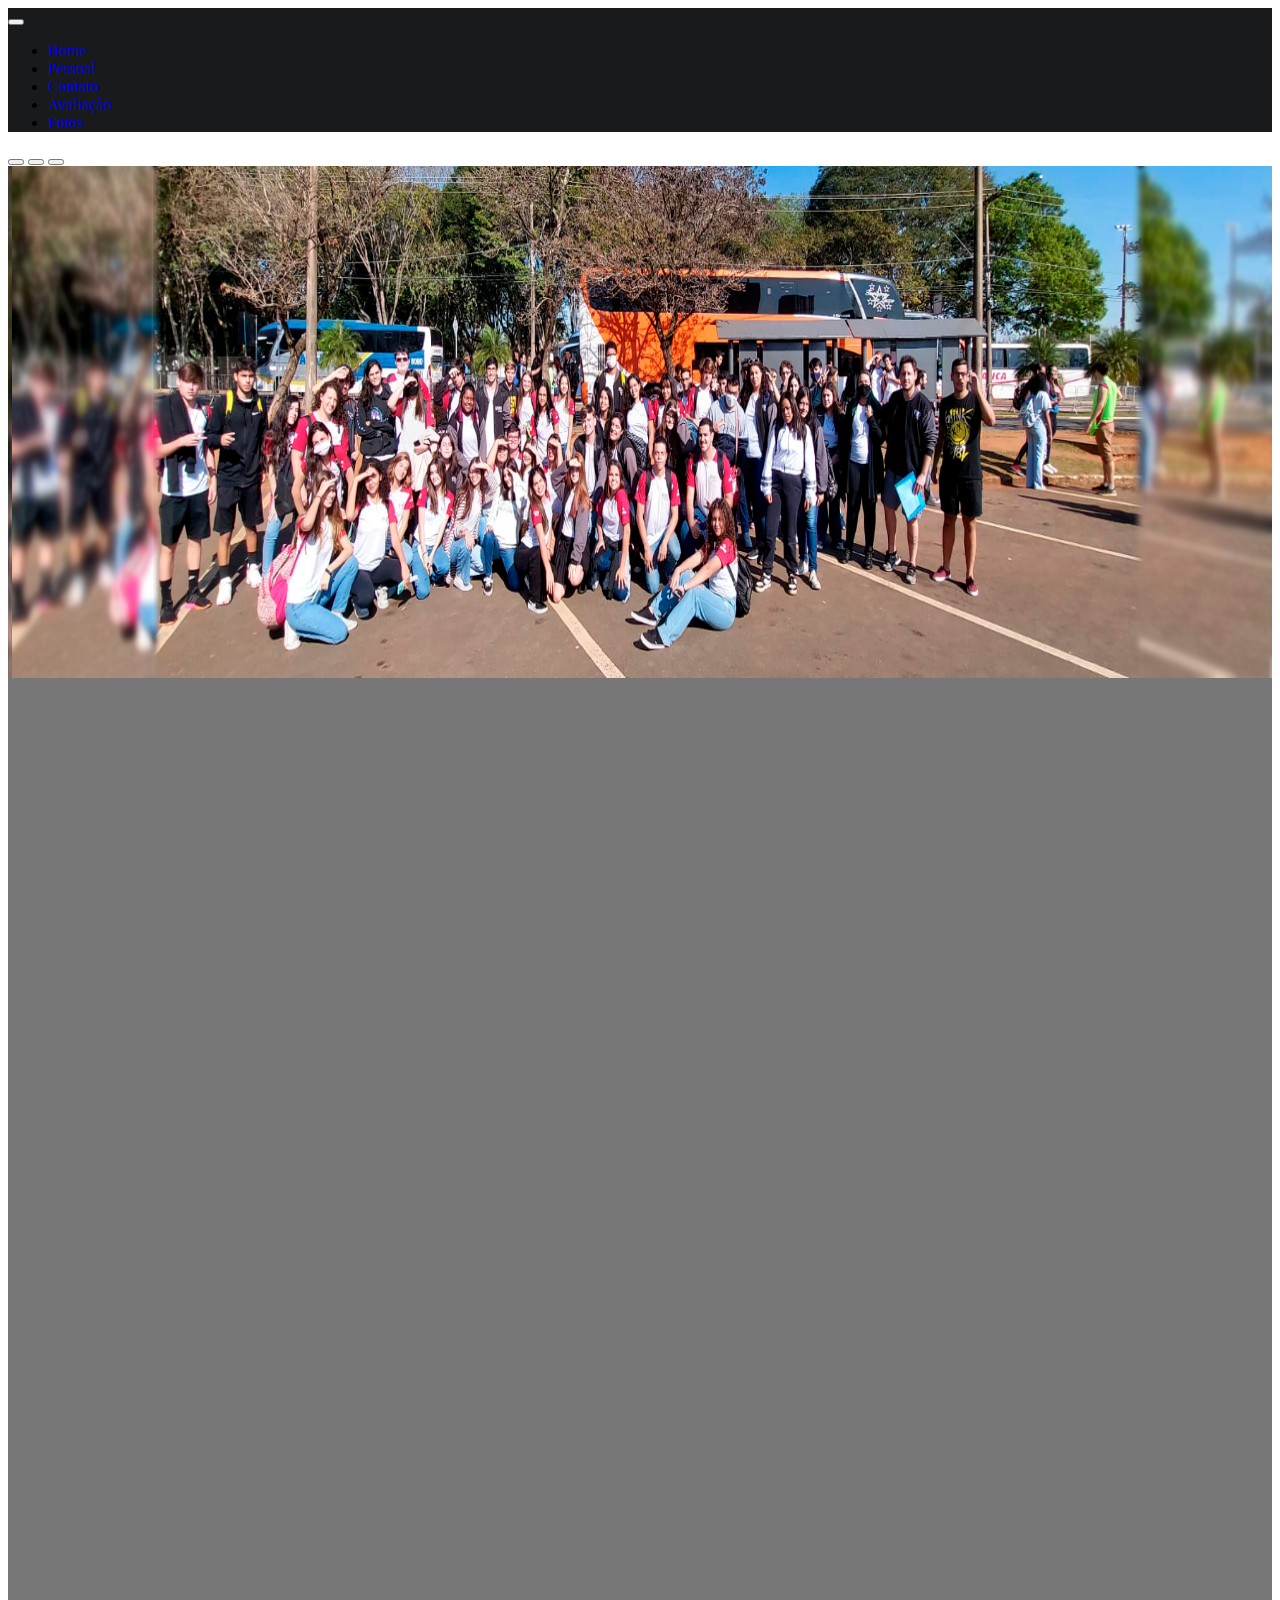
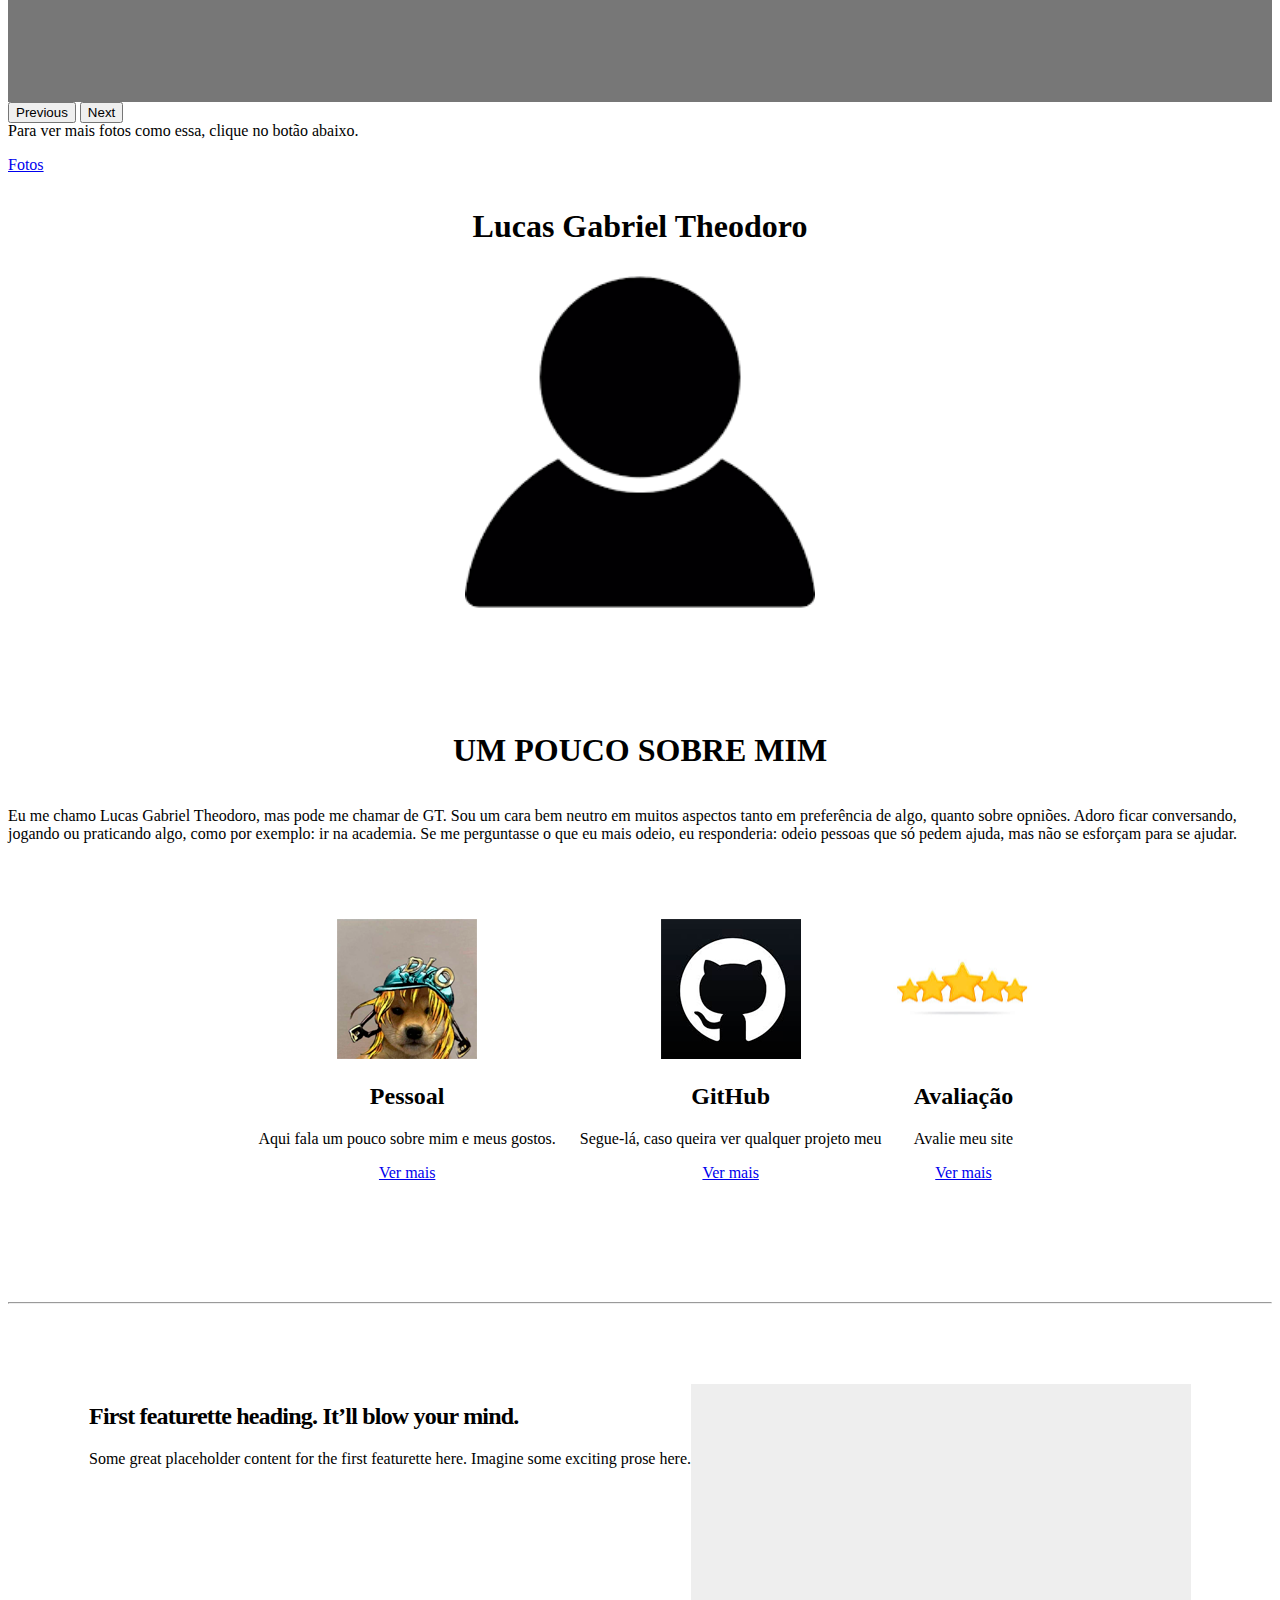
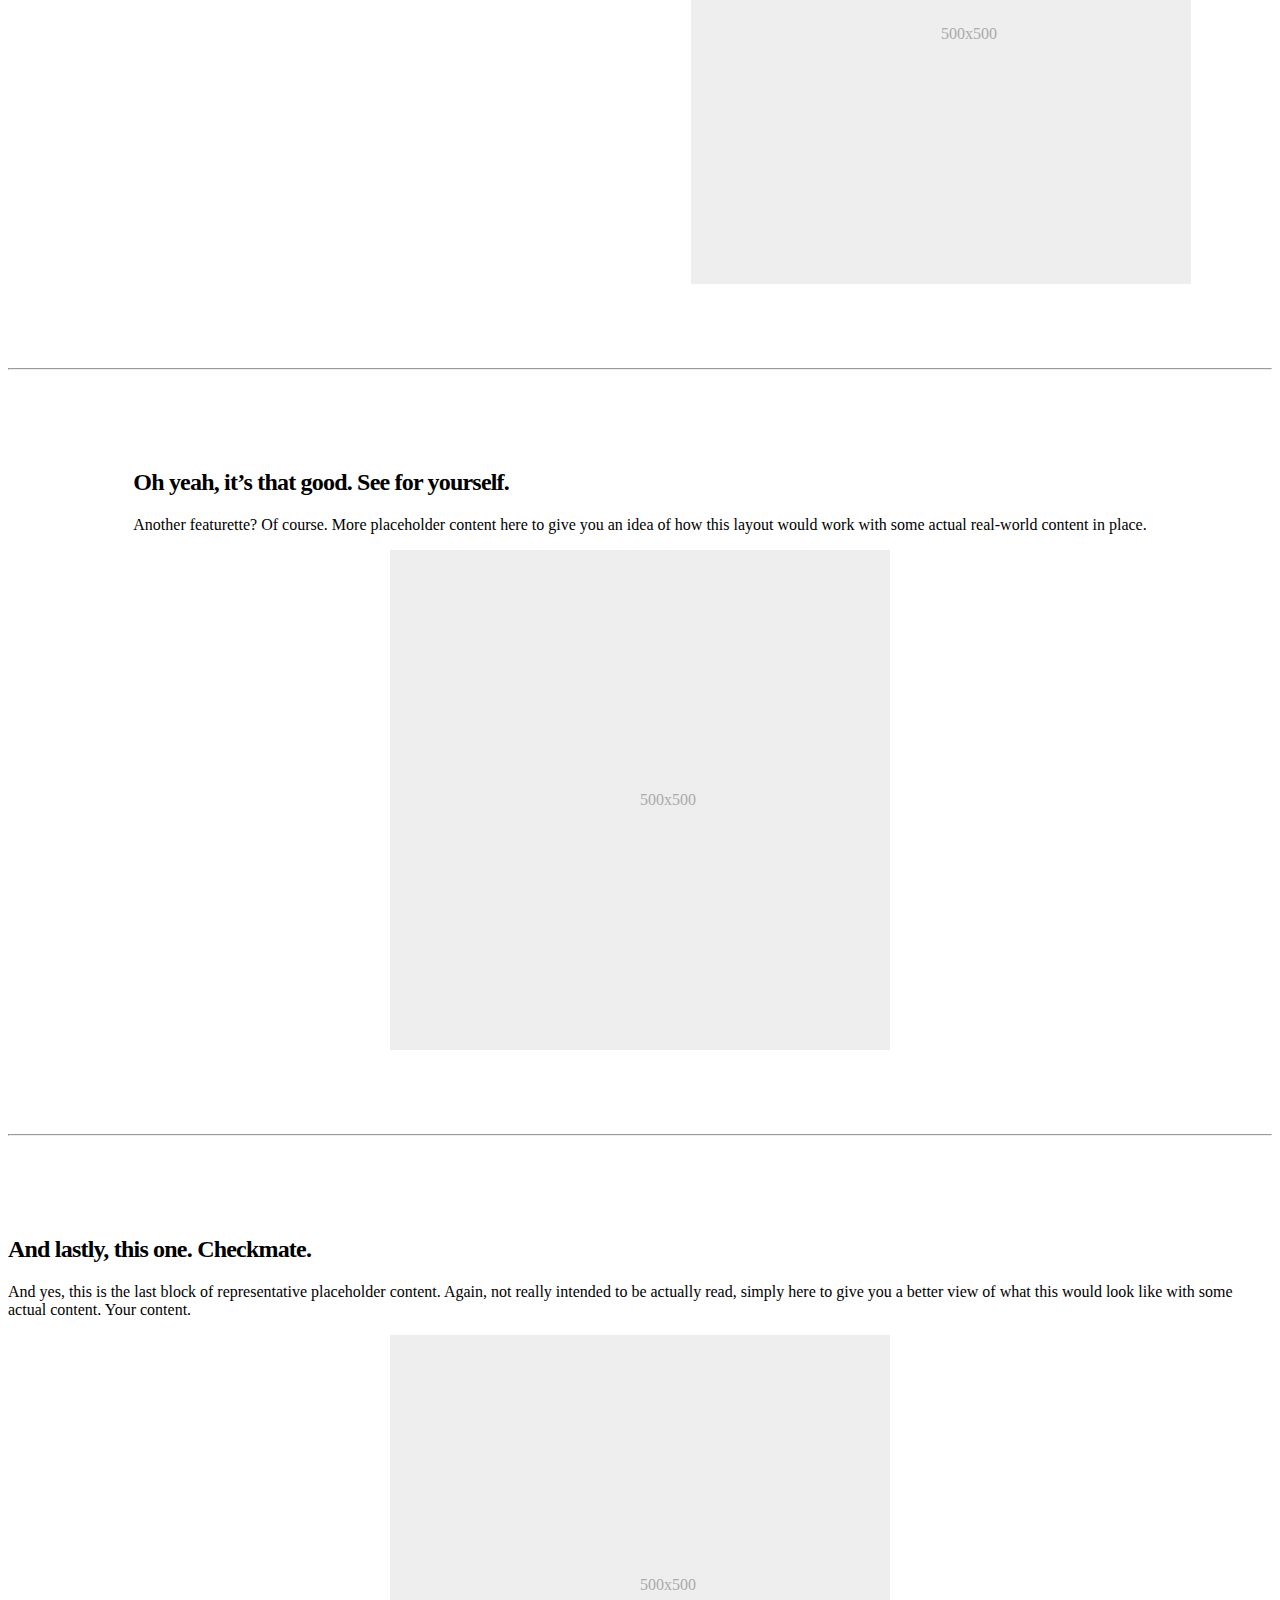
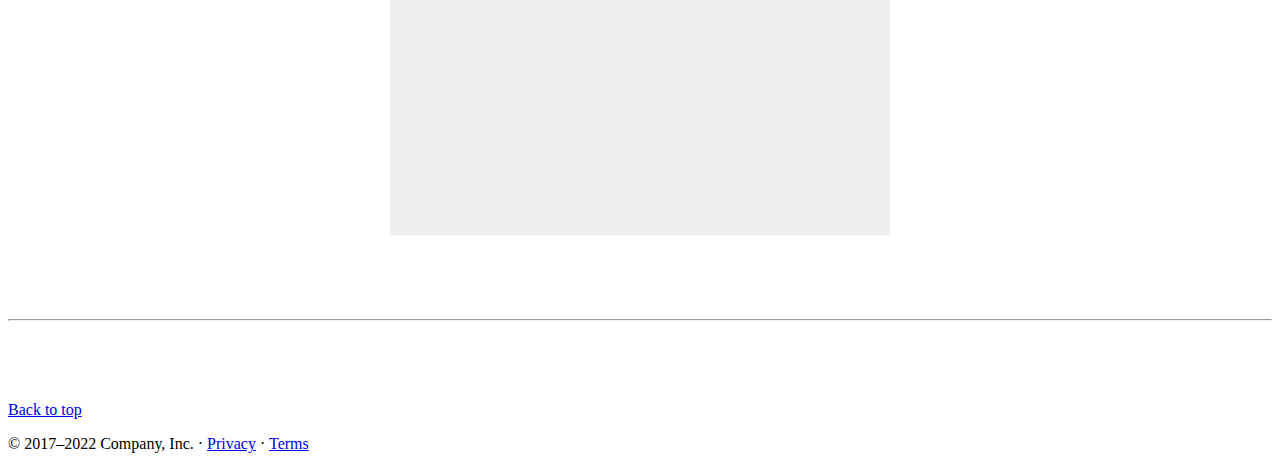
==== src/Paginas/index.html @ 52294f2d "atualizar diretório src" ====
<!doctype html>
<html lang="en">
  <head>
    <meta charset="utf-8">
    <meta name="viewport" content="width=device-width, initial-scale=1">
    <title>GT | Meu site pessoal</title>
    <link href="customize.css" rel="stylesheet">
    <link rel="icon" href="../Imagens/favicon-32x32.png">


    <link rel="canonical" href="https://getbootstrap.com/docs/5.2/examples/carousel/">
    <link href="https://cdn.jsdelivr.net/npm/bootstrap@5.2.0-beta1/dist/css/bootstrap.min.css" rel="stylesheet" integrity="sha384-0evHe/X+R7YkIZDRvuzKMRqM+OrBnVFBL6DOitfPri4tjfHxaWutUpFmBp4vmVor" crossorigin="anonymous">
    <link href="/docs/5.2/dist/css/bootstrap.min.css" rel="stylesheet" integrity="sha384-gH2yIJqKdNHPEq0n4Mqa/HGKIhSkIHeL5AyhkYV8i59U5AR6csBvApHHNl/vI1Bx" crossorigin="anonymous">

  
    <!-- Começo do site-->
</head>
  <body>

    <!-- Fazendo a navbar-->
    <header>
      <nav class="navbar navbar-expand-md navbar-dark">
        <section class="container">
          <button class="navbar-toggler" type="button" data-bs-toggle="collapse" data-bs-target="#navbarNav"
            aria-controls="navbarNav" aria-expanded="false" aria-label="Toggle navigation">
            <span class="navbar-toggler-icon"></span>
          </button>
          <div class="collapse navbar-collapse" id="navbarNav">
            <ul class="navbar-nav">
              <li class="nav-item">
                <a class="nav-link active" aria-current="page" href="index.html">Home</a>
              </li>
              <li class="nav-item">
                <a class="nav-link active" aria-current="page" href="Pessoal.html">Pessoal</a>
              </li>
              <li class="nav-item">
                <a class="nav-link active" aria-current="page" href="#">Contato</a>
              </li>
              <li class="nav-item">
                <a class="nav-link active" aria-current="page" href="#">Avaliação</a>
              </li>
              <li class="nav-item">
                <a class="nav-link active" aria-current="page" href="#">Fotos</a>
              </li>
            </ul>
          </div>
      </nav>
    </header>




<main>
    <!-- Colocando o carousel-->

  <div id="myCarousel" class="carousel slide" data-bs-ride="carousel">
    <div class="carousel-indicators">
      <button type="button" data-bs-target="#myCarousel" data-bs-slide-to="0" class="active" aria-current="true" aria-label="Slide 1"></button>
      <button type="button" data-bs-target="#myCarousel" data-bs-slide-to="1" aria-label="Slide 2"></button>
      <button type="button" data-bs-target="#myCarousel" data-bs-slide-to="2" aria-label="Slide 3"></button>
    </div>
    <div class="carousel-inner">
      <div class="carousel-item active">
        <img class="bd-placeholder-img" width="100%" height="100%" src="../Imagens/unicamp.png">

        <div class="container">
          <div class="carousel-caption text-start">
            <h1>Para ver mais fotos como essa, clique no botão abaixo.</h1>
            <p><a class="btn btn-lg btn-primary" href="#">Fotos</a></p>
          </div>
        </div>
      </div>
      <div class="carousel-item active">
        <svg class="bd-placeholder-img" width="100%" height="100%" xmlns="http://www.w3.org/2000/svg" aria-hidden="true" preserveAspectRatio="xMidYMid slice" focusable="false"><rect width="100%" height="100%" fill="#777"/></svg>

        <div class="container">
          <div class="carousel-caption text-start">
            <p>Para ver mais fotos como essa, clique no botão abaixo.</p>
            <p><a class="btn btn-lg btn-primary" href="#">Fotos</a></p>
          </div>
        </div>
      </div>
      <div class="carousel-item active">
        <svg class="bd-placeholder-img" width="100%" height="100%" xmlns="http://www.w3.org/2000/svg" aria-hidden="true" preserveAspectRatio="xMidYMid slice" focusable="false"><rect width="100%" height="100%" fill="#777"/></svg>

        <div class="container">
          <div class="carousel-caption text-start">
            <p>Para ver mais fotos como essa, clique no botão abaixo.</p>
            <p><a class="btn btn-lg btn-primary" href="#">Fotos</a></p>
          </div>
        </div>
      </div>
    </div>
    <button class="carousel-control-prev" type="button" data-bs-target="#myCarousel" data-bs-slide="prev">
      <span class="carousel-control-prev-icon" aria-hidden="true"></span>
      <span class="visually-hidden">Previous</span>
    </button>
    <button class="carousel-control-next" type="button" data-bs-target="#myCarousel" data-bs-slide="next">
      <span class="carousel-control-next-icon" aria-hidden="true"></span>
      <span class="visually-hidden">Next</span>
    </button>
  </div>

  <!-- Aqui começa a falar um pouco sobre mim-->
  <section id="perfil">
    <div class="container">
      <div class="row">
        <div class="col-12 col-sm-5">
          <h1>Lucas Gabriel Theodoro</h1>
        </div>
      </div>
      <div class="row">
        <div class="col col-6 col-sm-5 col-md-4 col-lg-3">
          <img id="fotoLucas" class="img-fluid" src="../Imagens/iconeUsuario.png" width="350">
        </div>
      </div>
    </div>
  </section>

  <section id="pouquinhoDeMim">
    <div class="container">
      <div class="row">
        <div class="col-12 col-sm-12">
          <h1>UM POUCO SOBRE MIM</h1>
        </div>
      </div>
      <div class="row">
        <div class="col-12 col-sm-12 py-5">
          <p>Eu me chamo Lucas Gabriel Theodoro, mas pode me chamar de GT. Sou um cara bem neutro em muitos aspectos
            tanto em preferência de algo, quanto sobre opniões.
            Adoro ficar conversando, jogando ou praticando algo, como por exemplo: ir na academia. Se me perguntasse o
            que eu mais odeio, eu responderia: odeio pessoas que só pedem ajuda, mas não se esforçam para se ajudar.
          </p>
        </div>
      </div>
    </div>
  </section>

  <!-- Marketing messaging and featurettes
  ================================================== -->
  <!-- Wrap the rest of the page in another container to center all the content. -->

  <div class="container marketing" id="destaques">

    <!-- Three columns of text below the carousel -->
    <div class="row">
      <div class="col-lg-4">
        <img class="bd-placeholder-img rounded-circle" width="140" height="140" class="img-fluid" src="../Imagens/Dio.png">

        <h2 class="fw-normal">Pessoal</h2>
        <p>Aqui fala um pouco sobre mim e meus gostos.</p>
        <p><a class="btn btn-secondary" href="Pessoal.html">Ver mais</a></p>
      </div><!-- /.col-lg-4 -->
      <div class="col-lg-4">
        <img class="bd-placeholder-img rounded-circle" width="140" height="140" class="img-fluid" src="../Imagens/github.png">

        <h2 class="fw-normal">GitHub</h2>
        <p>Segue-lá, caso queira ver qualquer projeto meu</p>
        <p><a class="btn btn-secondary" href="https://github.com/LuskasGT">Ver mais</a></p>
      </div><!-- /.col-lg-4 -->
      <div class="col-lg-4">
        <img class="bd-placeholder-img rounded-circle" width="140" height="140" class="img-fluid" src="../Imagens/avaliacao.png">

        <h2 class="fw-normal">Avaliação</h2>
        <p>Avalie meu site</p>
        <p><a class="btn btn-secondary" href="#">Ver mais</a></p>
      </div><!-- /.col-lg-4 -->
    </div><!-- /.row -->


    <!-- START THE FEATURETTES -->

    <hr class="featurette-divider">

    <div class="row featurette">
      <div class="col-md-7">
        <h2 class="featurette-heading fw-normal lh-1">First featurette heading. <span class="text-muted">It’ll blow your mind.</span></h2>
        <p class="lead">Some great placeholder content for the first featurette here. Imagine some exciting prose here.</p>
      </div>
      <div class="col-md-5">
        <svg class="bd-placeholder-img bd-placeholder-img-lg featurette-image img-fluid mx-auto" width="500" height="500" xmlns="http://www.w3.org/2000/svg" role="img" aria-label="Placeholder: 500x500" preserveAspectRatio="xMidYMid slice" focusable="false"><title>Placeholder</title><rect width="100%" height="100%" fill="#eee"/><text x="50%" y="50%" fill="#aaa" dy=".3em">500x500</text></svg>

      </div>
    </div>

    <hr class="featurette-divider">

    <div class="row featurette">
      <div class="col-md-7 order-md-2">
        <h2 class="featurette-heading fw-normal lh-1">Oh yeah, it’s that good. <span class="text-muted">See for yourself.</span></h2>
        <p class="lead">Another featurette? Of course. More placeholder content here to give you an idea of how this layout would work with some actual real-world content in place.</p>
      </div>
      <div class="col-md-5 order-md-1">
        <svg class="bd-placeholder-img bd-placeholder-img-lg featurette-image img-fluid mx-auto" width="500" height="500" xmlns="http://www.w3.org/2000/svg" role="img" aria-label="Placeholder: 500x500" preserveAspectRatio="xMidYMid slice" focusable="false"><title>Placeholder</title><rect width="100%" height="100%" fill="#eee"/><text x="50%" y="50%" fill="#aaa" dy=".3em">500x500</text></svg>

      </div>
    </div>

    <hr class="featurette-divider">

    <div class="row featurette">
      <div class="col-md-7">
        <h2 class="featurette-heading fw-normal lh-1">And lastly, this one. <span class="text-muted">Checkmate.</span></h2>
        <p class="lead">And yes, this is the last block of representative placeholder content. Again, not really intended to be actually read, simply here to give you a better view of what this would look like with some actual content. Your content.</p>
      </div>
      <div class="col-md-5">
        <svg class="bd-placeholder-img bd-placeholder-img-lg featurette-image img-fluid mx-auto" width="500" height="500" xmlns="http://www.w3.org/2000/svg" role="img" aria-label="Placeholder: 500x500" preserveAspectRatio="xMidYMid slice" focusable="false"><title>Placeholder</title><rect width="100%" height="100%" fill="#eee"/><text x="50%" y="50%" fill="#aaa" dy=".3em">500x500</text></svg>

      </div>
    </div>

    <hr class="featurette-divider">

    <!-- /END THE FEATURETTES -->

  </div><!-- /.container -->


  <!-- FOOTER -->
  <footer class="container">
    <p class="float-end"><a href="#">Back to top</a></p>
    <p>&copy; 2017–2022 Company, Inc. &middot; <a href="#">Privacy</a> &middot; <a href="#">Terms</a></p>
  </footer>
</main>


    <script src="/docs/5.2/dist/js/bootstrap.bundle.min.js" integrity="sha384-A3rJD856KowSb7dwlZdYEkO39Gagi7vIsF0jrRAoQmDKKtQBHUuLZ9AsSv4jD4Xa" crossorigin="anonymous"></script>
    <script src="https://cdn.jsdelivr.net/npm/bootstrap@5.2.0-beta1/dist/js/bootstrap.bundle.min.js"
    integrity="sha384-pprn3073KE6tl6bjs2QrFaJGz5/SUsLqktiwsUTF55Jfv3qYSDhgCecCxMW52nD2"
    crossorigin="anonymous"></script>
      
  </body>
</html>
---- src/Paginas/customize.css ----
/* GLOBAL STYLES
-------------------------------------------------- */
/* Colocando a cor da letra como global */


/* COSTUMIZANDO A NAVBAR
  -------------------------------------------------- */ 
.navbar-collapse {
    flex-direction: column;
}

.navbar-expand-md{
  background-color: #191a1b;
}
   
  /* CUSTOMIZE THE CAROUSEL
  -------------------------------------------------- */
  
  /* Carousel base class */
  .carousel {
    margin-bottom: 4rem;
  }
  /* Since positioning the image, we need to help out the caption */
  .carousel-caption {
    bottom: 3rem;
    z-index: 10;
  }
  
  /* Declare heights because of positioning of img element */
  .carousel-item {
    height: 32rem;
  }

  /* Colocando espaçamento entre os "destaques" e "um pouco sobre mim" */
  #pouquinhoDeMim{
    margin-top: 90px;
    
  }
  #destaques{
    margin-top: 60px;
  }
  
  /* MARKETING CONTENT
  -------------------------------------------------- */
  
  /* Center align the text within the three columns below the carousel */
  .marketing .col-lg-4 {
    margin-bottom: 1.5rem;
    text-align: center;
  }
  /* rtl:begin:ignore */
  .marketing .col-lg-4 p {
    margin-right: .75rem;
    margin-left: .75rem;
  }
  /* rtl:end:ignore */
  
  
  /* Featurettes
  ------------------------- */
  
  .featurette-divider {
    margin: 5rem 0; /* Space out the Bootstrap <hr> more */
  }
  
  /* Thin out the marketing headings */
  /* rtl:begin:remove */
  .featurette-heading {
    letter-spacing: -.05rem;
  }
  
  /* rtl:end:remove */
  
  /* RESPONSIVE CSS
  -------------------------------------------------- */
  
  @media (max-width: 576px) {
    .navbar-nav .nav-link.active, .navbar-nav .show>.nav-link {
      color: rgb(255 255 255 / 90%);
  }
    /* Bump up size of carousel content */
    .carousel-caption p {
      margin-bottom: 1.25rem;
      font-size: 1.25rem;
      line-height: 1.4;
    }
  
    .featurette-heading {
      margin-top: 7rem;
    }

    .todoCarousel{
      display: none;
    }
    }
    
    @media (max-width: 1197px) {
      .todoCarousel{
        display: none;
      }
      }
  
/* Terminando a edição da NavBar*/ 
.row {
    display: flex;
    flex-wrap: wrap;
    justify-content: center;
}
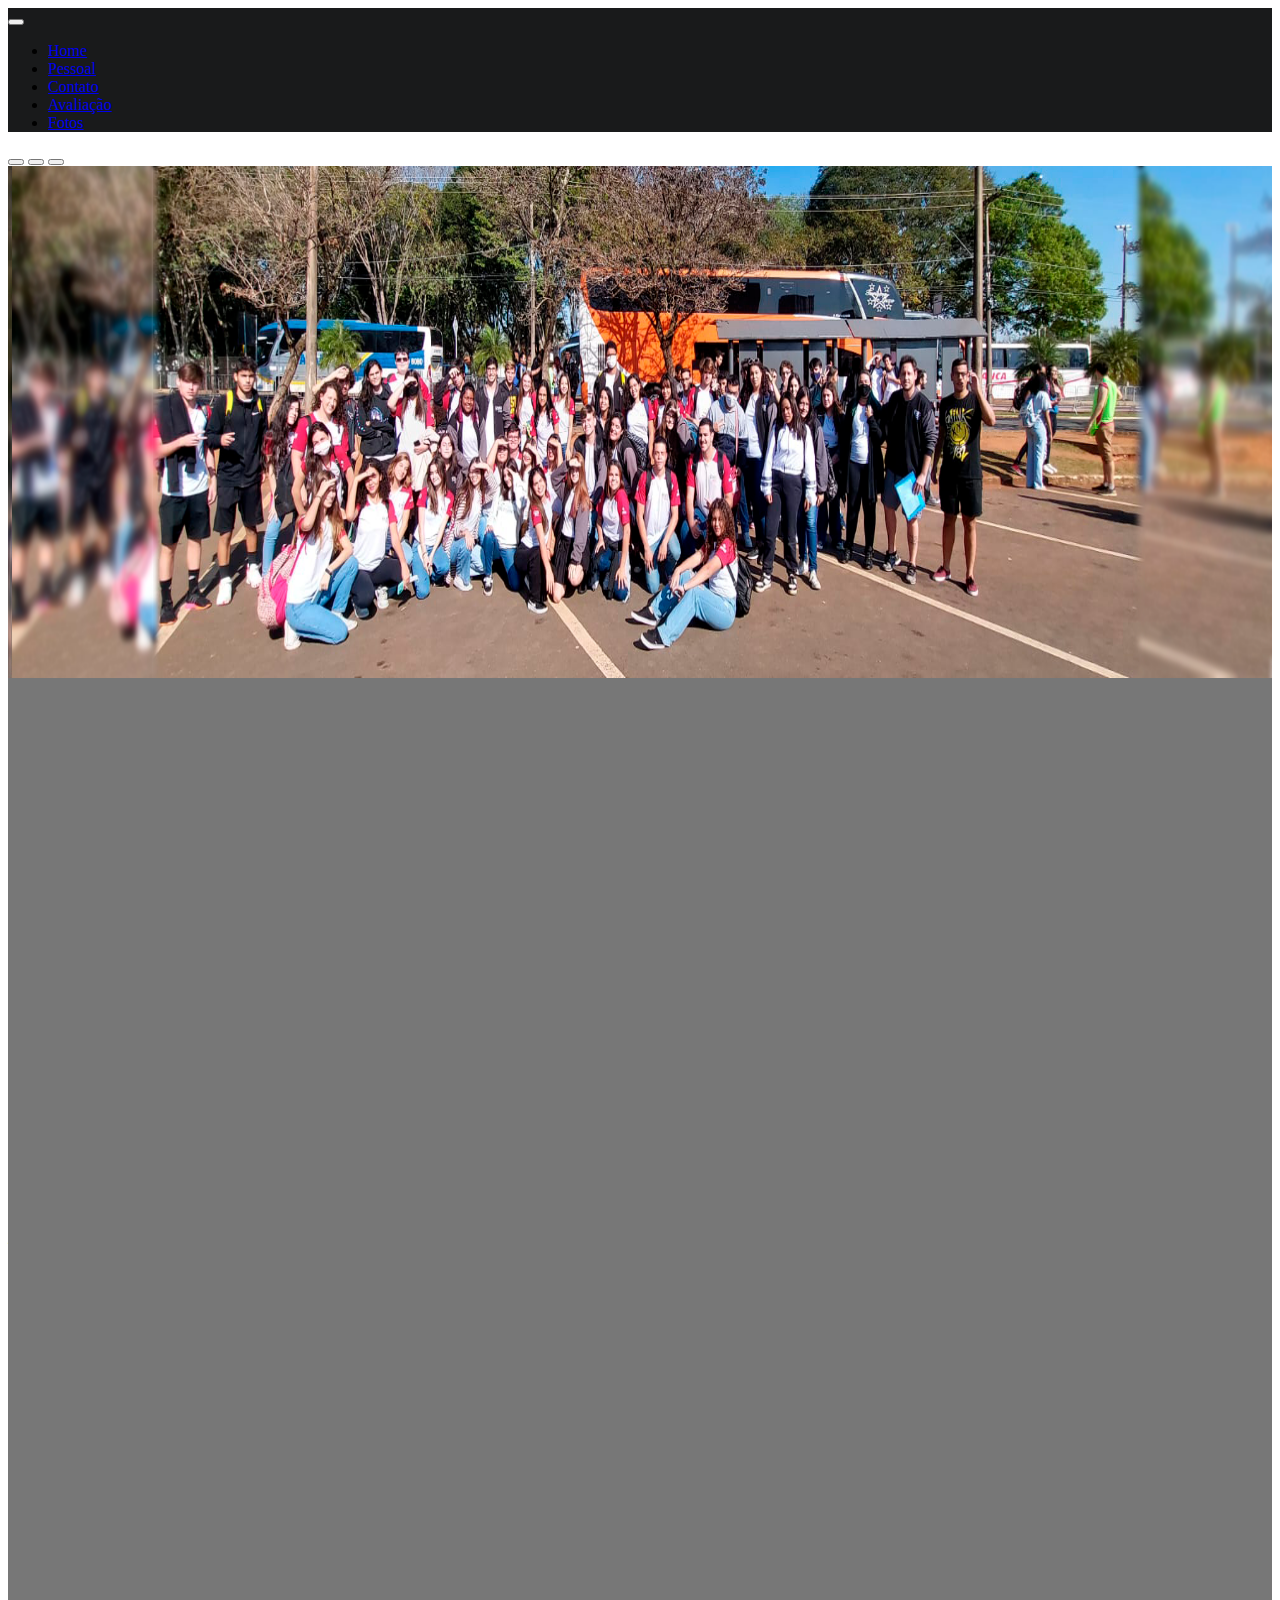
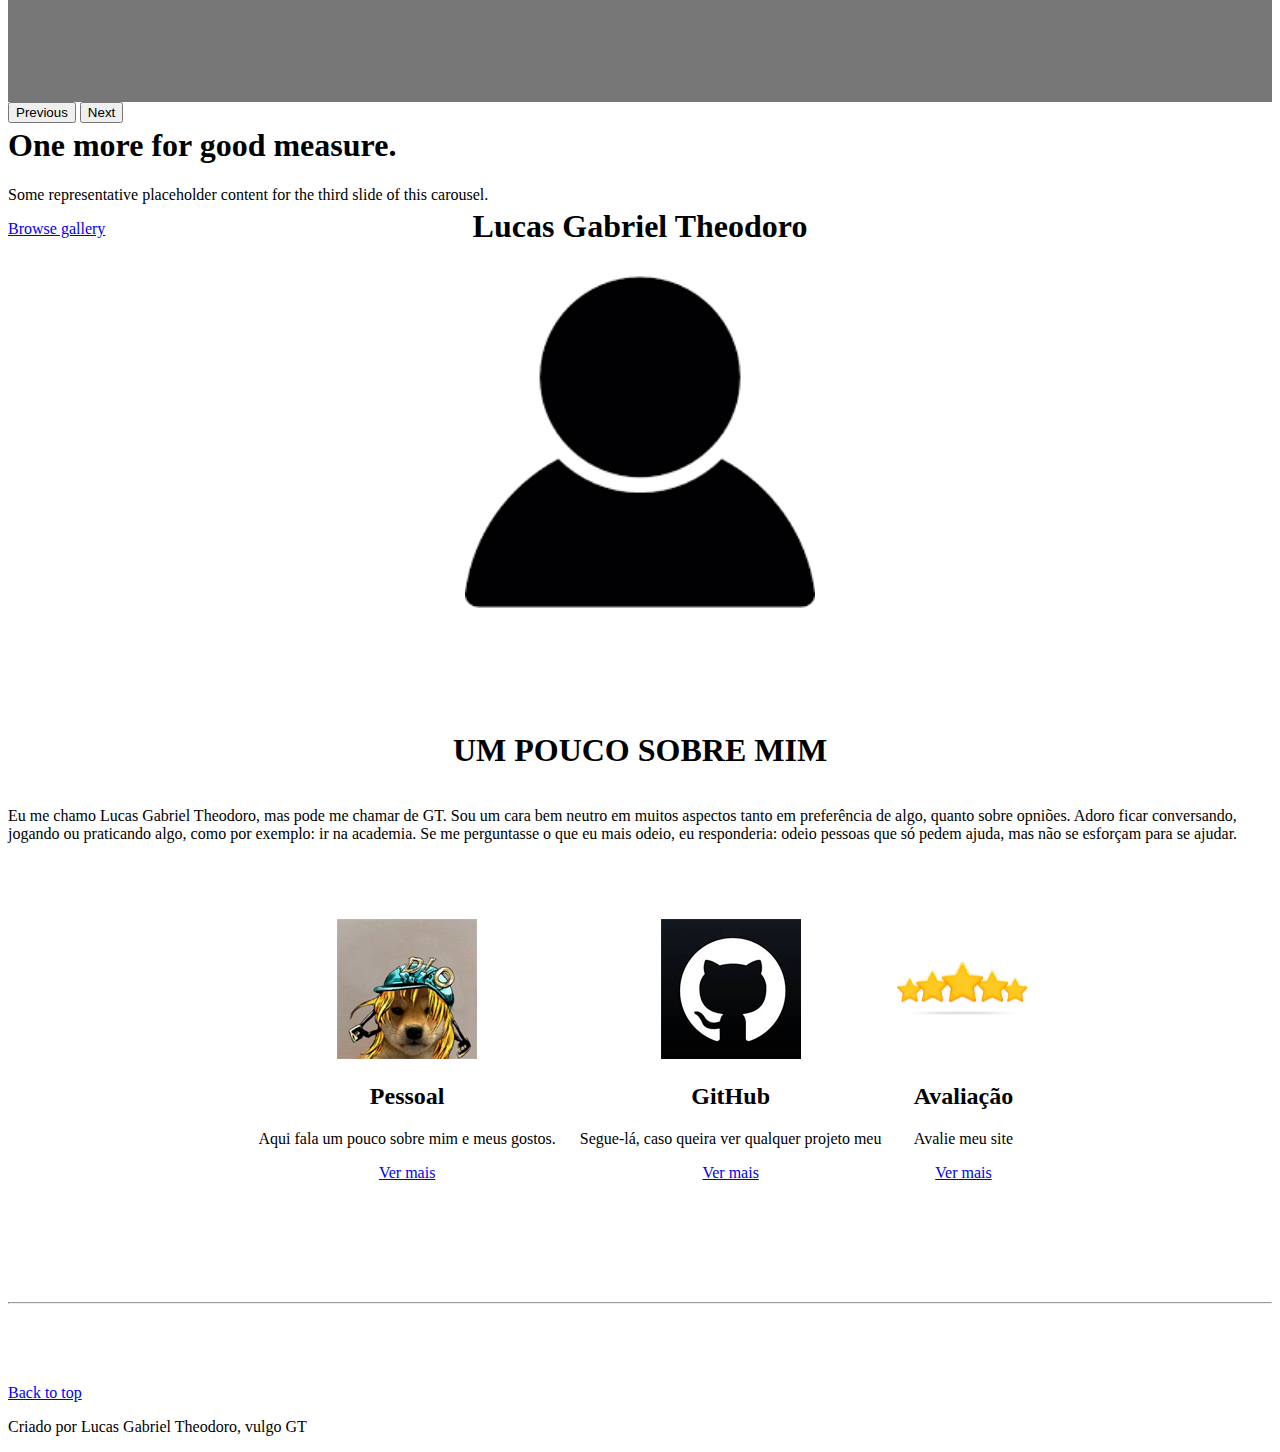
==== commit ac610854: "Merge branch 'main' of https://github.com/LuskasGT/Meu_Site" ====
--- a/src/Paginas/index.html
+++ b/src/Paginas/index.html
@@ -71,23 +71,25 @@
           </div>
         </div>
       </div>
-      <div class="carousel-item active">
+      <div class="carousel-item">
         <svg class="bd-placeholder-img" width="100%" height="100%" xmlns="http://www.w3.org/2000/svg" aria-hidden="true" preserveAspectRatio="xMidYMid slice" focusable="false"><rect width="100%" height="100%" fill="#777"/></svg>
 
         <div class="container">
-          <div class="carousel-caption text-start">
-            <p>Para ver mais fotos como essa, clique no botão abaixo.</p>
-            <p><a class="btn btn-lg btn-primary" href="#">Fotos</a></p>
+          <div class="carousel-caption">
+            <h1>Another example headline.</h1>
+            <p>Some representative placeholder content for the second slide of the carousel.</p>
+            <p><a class="btn btn-lg btn-primary" href="#">Learn more</a></p>
           </div>
         </div>
       </div>
-      <div class="carousel-item active">
+      <div class="carousel-item">
         <svg class="bd-placeholder-img" width="100%" height="100%" xmlns="http://www.w3.org/2000/svg" aria-hidden="true" preserveAspectRatio="xMidYMid slice" focusable="false"><rect width="100%" height="100%" fill="#777"/></svg>
 
         <div class="container">
-          <div class="carousel-caption text-start">
-            <p>Para ver mais fotos como essa, clique no botão abaixo.</p>
-            <p><a class="btn btn-lg btn-primary" href="#">Fotos</a></p>
+          <div class="carousel-caption text-end">
+            <h1>One more for good measure.</h1>
+            <p>Some representative placeholder content for the third slide of this carousel.</p>
+            <p><a class="btn btn-lg btn-primary" href="#">Browse gallery</a></p>
           </div>
         </div>
       </div>
@@ -168,59 +170,11 @@
       </div><!-- /.col-lg-4 -->
     </div><!-- /.row -->
 
-
-    <!-- START THE FEATURETTES -->
-
     <hr class="featurette-divider">
-
-    <div class="row featurette">
-      <div class="col-md-7">
-        <h2 class="featurette-heading fw-normal lh-1">First featurette heading. <span class="text-muted">It’ll blow your mind.</span></h2>
-        <p class="lead">Some great placeholder content for the first featurette here. Imagine some exciting prose here.</p>
-      </div>
-      <div class="col-md-5">
-        <svg class="bd-placeholder-img bd-placeholder-img-lg featurette-image img-fluid mx-auto" width="500" height="500" xmlns="http://www.w3.org/2000/svg" role="img" aria-label="Placeholder: 500x500" preserveAspectRatio="xMidYMid slice" focusable="false"><title>Placeholder</title><rect width="100%" height="100%" fill="#eee"/><text x="50%" y="50%" fill="#aaa" dy=".3em">500x500</text></svg>
-
-      </div>
-    </div>
-
-    <hr class="featurette-divider">
-
-    <div class="row featurette">
-      <div class="col-md-7 order-md-2">
-        <h2 class="featurette-heading fw-normal lh-1">Oh yeah, it’s that good. <span class="text-muted">See for yourself.</span></h2>
-        <p class="lead">Another featurette? Of course. More placeholder content here to give you an idea of how this layout would work with some actual real-world content in place.</p>
-      </div>
-      <div class="col-md-5 order-md-1">
-        <svg class="bd-placeholder-img bd-placeholder-img-lg featurette-image img-fluid mx-auto" width="500" height="500" xmlns="http://www.w3.org/2000/svg" role="img" aria-label="Placeholder: 500x500" preserveAspectRatio="xMidYMid slice" focusable="false"><title>Placeholder</title><rect width="100%" height="100%" fill="#eee"/><text x="50%" y="50%" fill="#aaa" dy=".3em">500x500</text></svg>
-
-      </div>
-    </div>
-
-    <hr class="featurette-divider">
-
-    <div class="row featurette">
-      <div class="col-md-7">
-        <h2 class="featurette-heading fw-normal lh-1">And lastly, this one. <span class="text-muted">Checkmate.</span></h2>
-        <p class="lead">And yes, this is the last block of representative placeholder content. Again, not really intended to be actually read, simply here to give you a better view of what this would look like with some actual content. Your content.</p>
-      </div>
-      <div class="col-md-5">
-        <svg class="bd-placeholder-img bd-placeholder-img-lg featurette-image img-fluid mx-auto" width="500" height="500" xmlns="http://www.w3.org/2000/svg" role="img" aria-label="Placeholder: 500x500" preserveAspectRatio="xMidYMid slice" focusable="false"><title>Placeholder</title><rect width="100%" height="100%" fill="#eee"/><text x="50%" y="50%" fill="#aaa" dy=".3em">500x500</text></svg>
-
-      </div>
-    </div>
-
-    <hr class="featurette-divider">
-
-    <!-- /END THE FEATURETTES -->
-
-  </div><!-- /.container -->
-
-
   <!-- FOOTER -->
   <footer class="container">
     <p class="float-end"><a href="#">Back to top</a></p>
-    <p>&copy; 2017–2022 Company, Inc. &middot; <a href="#">Privacy</a> &middot; <a href="#">Terms</a></p>
+    <p>Criado por Lucas Gabriel Theodoro, vulgo GT</p>
   </footer>
 </main>
 
--- a/src/Paginas/customize.css
+++ b/src/Paginas/customize.css
@@ -1,7 +1,6 @@
 /* GLOBAL STYLES
 -------------------------------------------------- */
 /* Colocando a cor da letra como global */
-
 
 /* COSTUMIZANDO A NAVBAR
   -------------------------------------------------- */ 
@@ -33,13 +32,15 @@
 
   /* Colocando espaçamento entre os "destaques" e "um pouco sobre mim" */
   #pouquinhoDeMim{
-    margin-top: 90px;
-    
+    margin-top: 90px;    
   }
   #destaques{
     margin-top: 60px;
   }
   
+  #perfil{
+    text-align: center;
+  }
   /* MARKETING CONTENT
   -------------------------------------------------- */
   
@@ -62,14 +63,6 @@
   .featurette-divider {
     margin: 5rem 0; /* Space out the Bootstrap <hr> more */
   }
-  
-  /* Thin out the marketing headings */
-  /* rtl:begin:remove */
-  .featurette-heading {
-    letter-spacing: -.05rem;
-  }
-  
-  /* rtl:end:remove */
   
   /* RESPONSIVE CSS
   -------------------------------------------------- */
@@ -99,8 +92,15 @@
         display: none;
       }
       }
-  
-/* Terminando a edição da NavBar*/ 
+
+
+
+    @media (max-width: 780px) {
+        .carousel-item:active>bd-placeholder-img{
+          src="https://media.gettyimages.com/photos/neymar-of-psg-celebrates-after-his-free-kick-leads-to-the-goal-scored-picture-id868738656";          
+        }
+    }
+/* Terminando a edição da NavBar   */ 
 .row {
     display: flex;
     flex-wrap: wrap;
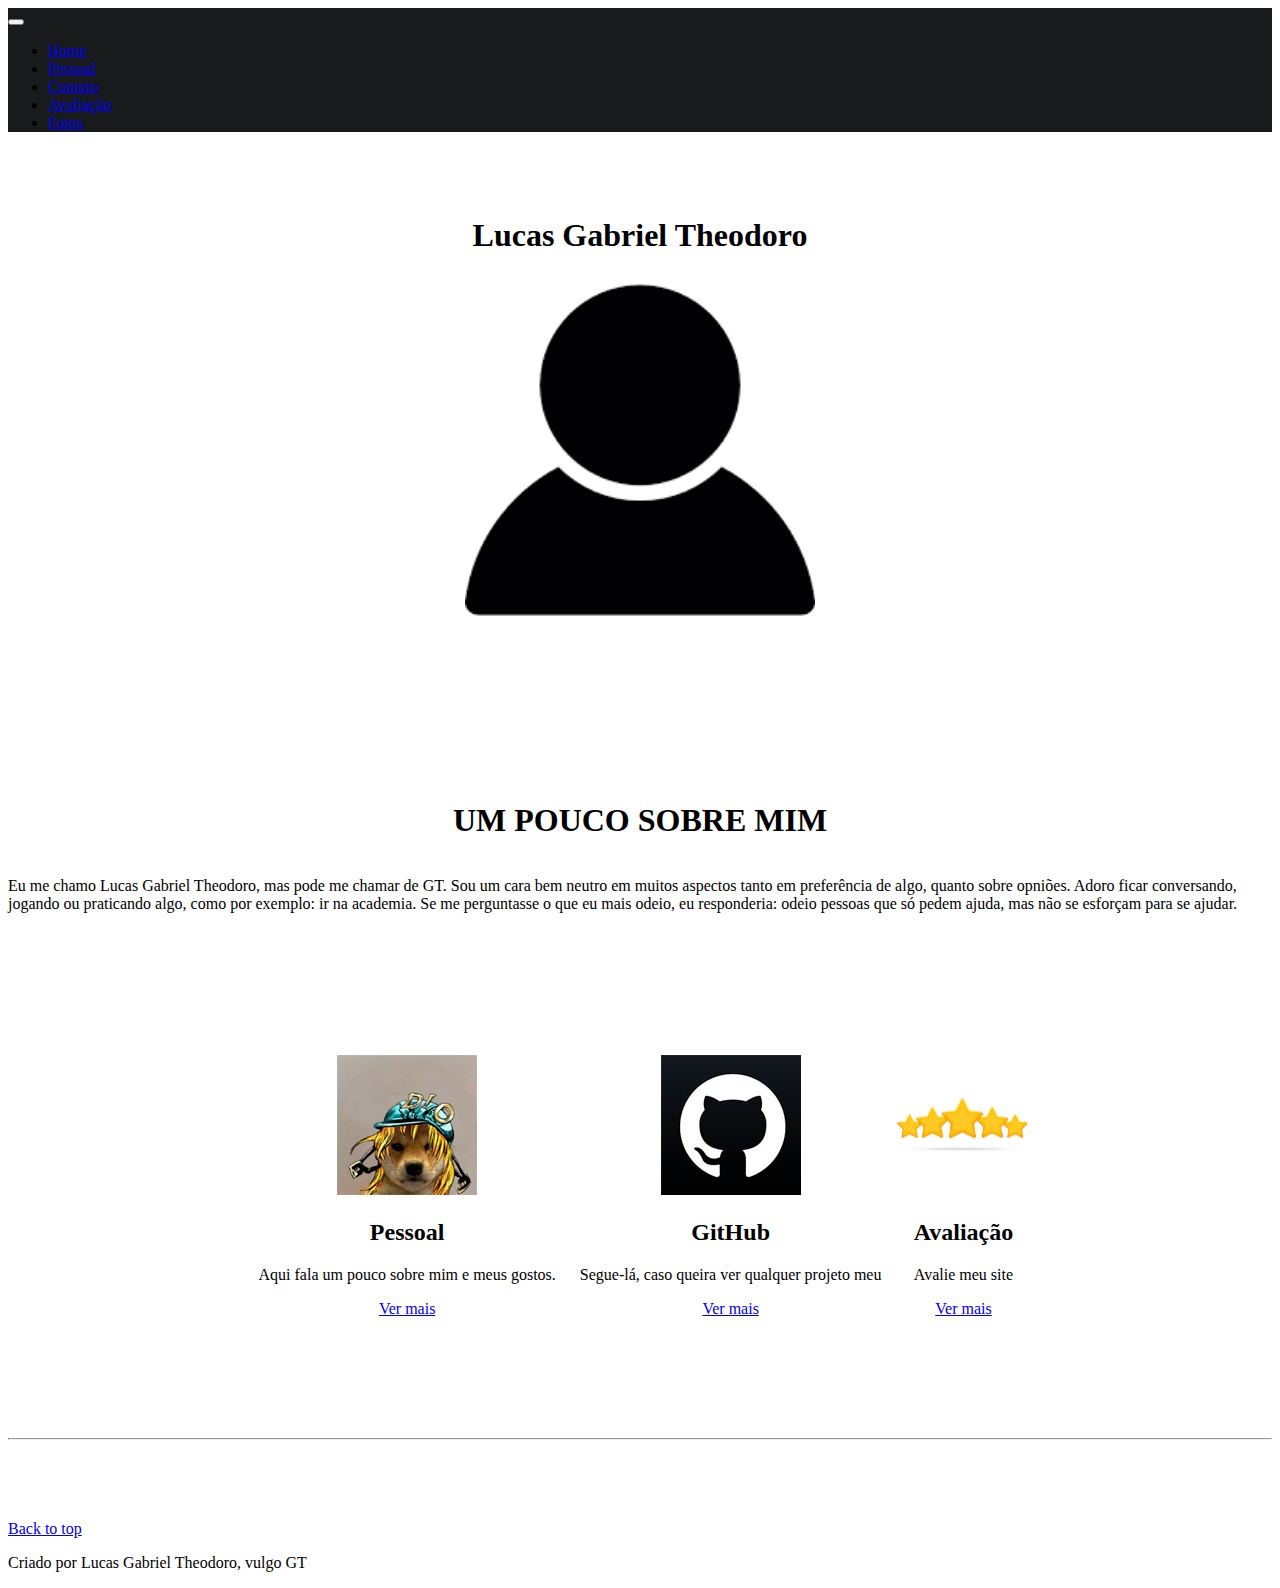
==== commit 6e218bed: "tirando o slide show (carousel)" ====
--- a/src/Paginas/index.html
+++ b/src/Paginas/index.html
@@ -48,62 +48,7 @@
       </nav>
     </header>
 
-
-
-
 <main>
-    <!-- Colocando o carousel-->
-
-  <div id="myCarousel" class="carousel slide" data-bs-ride="carousel">
-    <div class="carousel-indicators">
-      <button type="button" data-bs-target="#myCarousel" data-bs-slide-to="0" class="active" aria-current="true" aria-label="Slide 1"></button>
-      <button type="button" data-bs-target="#myCarousel" data-bs-slide-to="1" aria-label="Slide 2"></button>
-      <button type="button" data-bs-target="#myCarousel" data-bs-slide-to="2" aria-label="Slide 3"></button>
-    </div>
-    <div class="carousel-inner">
-      <div class="carousel-item active">
-        <img class="bd-placeholder-img" width="100%" height="100%" src="../Imagens/unicamp.png">
-
-        <div class="container">
-          <div class="carousel-caption text-start">
-            <h1>Para ver mais fotos como essa, clique no botão abaixo.</h1>
-            <p><a class="btn btn-lg btn-primary" href="#">Fotos</a></p>
-          </div>
-        </div>
-      </div>
-      <div class="carousel-item">
-        <svg class="bd-placeholder-img" width="100%" height="100%" xmlns="http://www.w3.org/2000/svg" aria-hidden="true" preserveAspectRatio="xMidYMid slice" focusable="false"><rect width="100%" height="100%" fill="#777"/></svg>
-
-        <div class="container">
-          <div class="carousel-caption">
-            <h1>Another example headline.</h1>
-            <p>Some representative placeholder content for the second slide of the carousel.</p>
-            <p><a class="btn btn-lg btn-primary" href="#">Learn more</a></p>
-          </div>
-        </div>
-      </div>
-      <div class="carousel-item">
-        <svg class="bd-placeholder-img" width="100%" height="100%" xmlns="http://www.w3.org/2000/svg" aria-hidden="true" preserveAspectRatio="xMidYMid slice" focusable="false"><rect width="100%" height="100%" fill="#777"/></svg>
-
-        <div class="container">
-          <div class="carousel-caption text-end">
-            <h1>One more for good measure.</h1>
-            <p>Some representative placeholder content for the third slide of this carousel.</p>
-            <p><a class="btn btn-lg btn-primary" href="#">Browse gallery</a></p>
-          </div>
-        </div>
-      </div>
-    </div>
-    <button class="carousel-control-prev" type="button" data-bs-target="#myCarousel" data-bs-slide="prev">
-      <span class="carousel-control-prev-icon" aria-hidden="true"></span>
-      <span class="visually-hidden">Previous</span>
-    </button>
-    <button class="carousel-control-next" type="button" data-bs-target="#myCarousel" data-bs-slide="next">
-      <span class="carousel-control-next-icon" aria-hidden="true"></span>
-      <span class="visually-hidden">Next</span>
-    </button>
-  </div>
-
   <!-- Aqui começa a falar um pouco sobre mim-->
   <section id="perfil">
     <div class="container">
--- a/src/Paginas/customize.css
+++ b/src/Paginas/customize.css
@@ -1,9 +1,5 @@
-/* GLOBAL STYLES
--------------------------------------------------- */
-/* Colocando a cor da letra como global */
 
-/* COSTUMIZANDO A NAVBAR
-  -------------------------------------------------- */ 
+/* COSTUMIZANDO A NAVBAR */ 
 .navbar-collapse {
     flex-direction: column;
 }
@@ -12,8 +8,7 @@
   background-color: #191a1b;
 }
    
-  /* CUSTOMIZE THE CAROUSEL
-  -------------------------------------------------- */
+  /* CUSTOMIZE THE CAROUSEL */
   
   /* Carousel base class */
   .carousel {
@@ -32,17 +27,16 @@
 
   /* Colocando espaçamento entre os "destaques" e "um pouco sobre mim" */
   #pouquinhoDeMim{
-    margin-top: 90px;    
+    margin-top: 12%;    
   }
   #destaques{
-    margin-top: 60px;
+    margin-top: 10%;
   }
   
   #perfil{
     text-align: center;
   }
-  /* MARKETING CONTENT
-  -------------------------------------------------- */
+  /* MARKETING CONTENT */
   
   /* Center align the text within the three columns below the carousel */
   .marketing .col-lg-4 {
@@ -57,49 +51,36 @@
   /* rtl:end:ignore */
   
   
-  /* Featurettes
-  ------------------------- */
+  /* Featurettes  */
   
   .featurette-divider {
     margin: 5rem 0; /* Space out the Bootstrap <hr> more */
   }
   
-  /* RESPONSIVE CSS
-  -------------------------------------------------- */
-  
+  /* RESPONSIVE CSS  */
+  @media screen and (min-width: 577px) and (max-width: 3000px){
+    #perfil{
+      margin-top: 5%;
+    }
+  }
+ 
   @media (max-width: 576px) {
     .navbar-nav .nav-link.active, .navbar-nav .show>.nav-link {
       color: rgb(255 255 255 / 90%);
-  }
+    }
     /* Bump up size of carousel content */
     .carousel-caption p {
       margin-bottom: 1.25rem;
       font-size: 1.25rem;
       line-height: 1.4;
     }
-  
-    .featurette-heading {
-      margin-top: 7rem;
+
+    #perfil{
+      margin-top: 10%;
+    }
     }
 
-    .todoCarousel{
-      display: none;
-    }
-    }
-    
-    @media (max-width: 1197px) {
-      .todoCarousel{
-        display: none;
-      }
-      }
-
-
-
-    @media (max-width: 780px) {
-        .carousel-item:active>bd-placeholder-img{
-          src="https://media.gettyimages.com/photos/neymar-of-psg-celebrates-after-his-free-kick-leads-to-the-goal-scored-picture-id868738656";          
-        }
-    }
+  
 /* Terminando a edição da NavBar   */ 
 .row {
     display: flex;
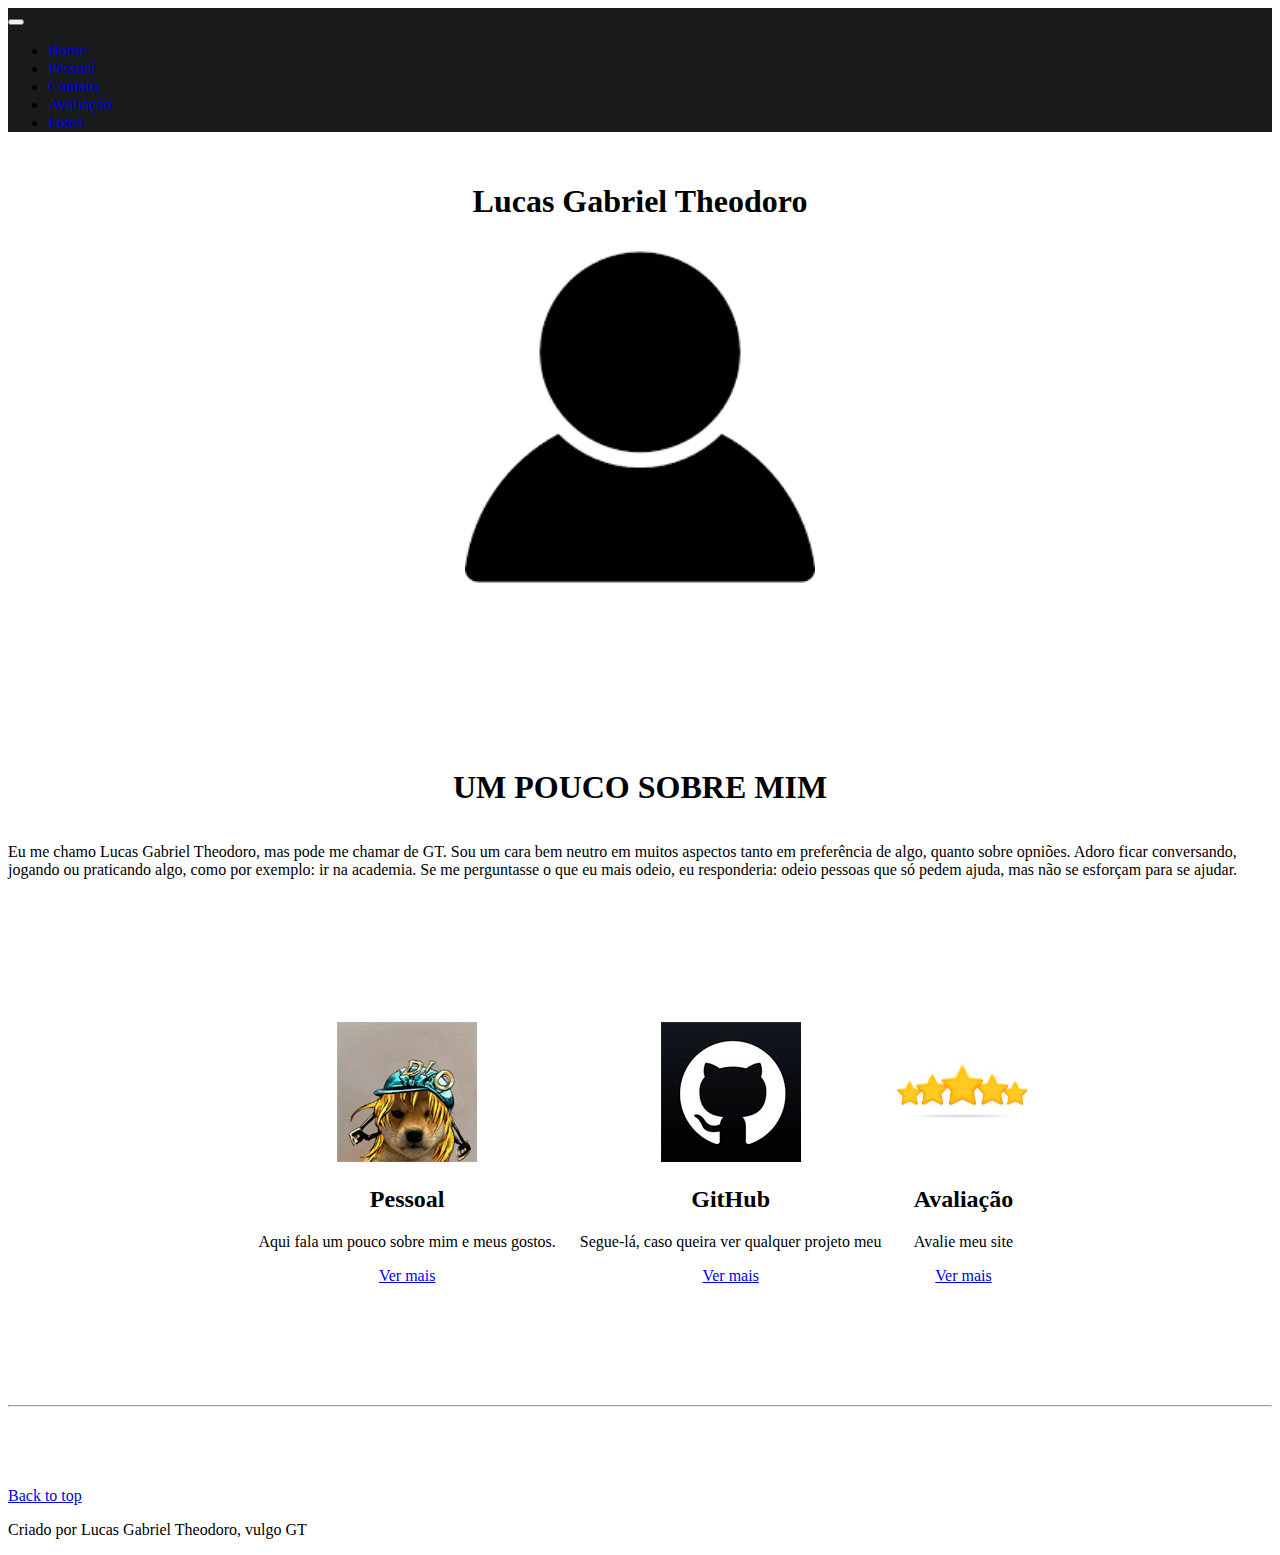
==== commit 98e71bae: "trocando o site para pt-br" ====
--- a/src/Paginas/index.html
+++ b/src/Paginas/index.html
@@ -1,6 +1,6 @@
 
 <!doctype html>
-<html lang="en">
+<html lang="pt-br">
   <head>
     <meta charset="utf-8">
     <meta name="viewport" content="width=device-width, initial-scale=1">
--- a/src/Paginas/customize.css
+++ b/src/Paginas/customize.css
@@ -60,7 +60,7 @@
   /* RESPONSIVE CSS  */
   @media screen and (min-width: 577px) and (max-width: 3000px){
     #perfil{
-      margin-top: 5%;
+      margin-top: 30px;
     }
   }
  
@@ -76,7 +76,7 @@
     }
 
     #perfil{
-      margin-top: 10%;
+      margin-top: 30px;
     }
     }
 
